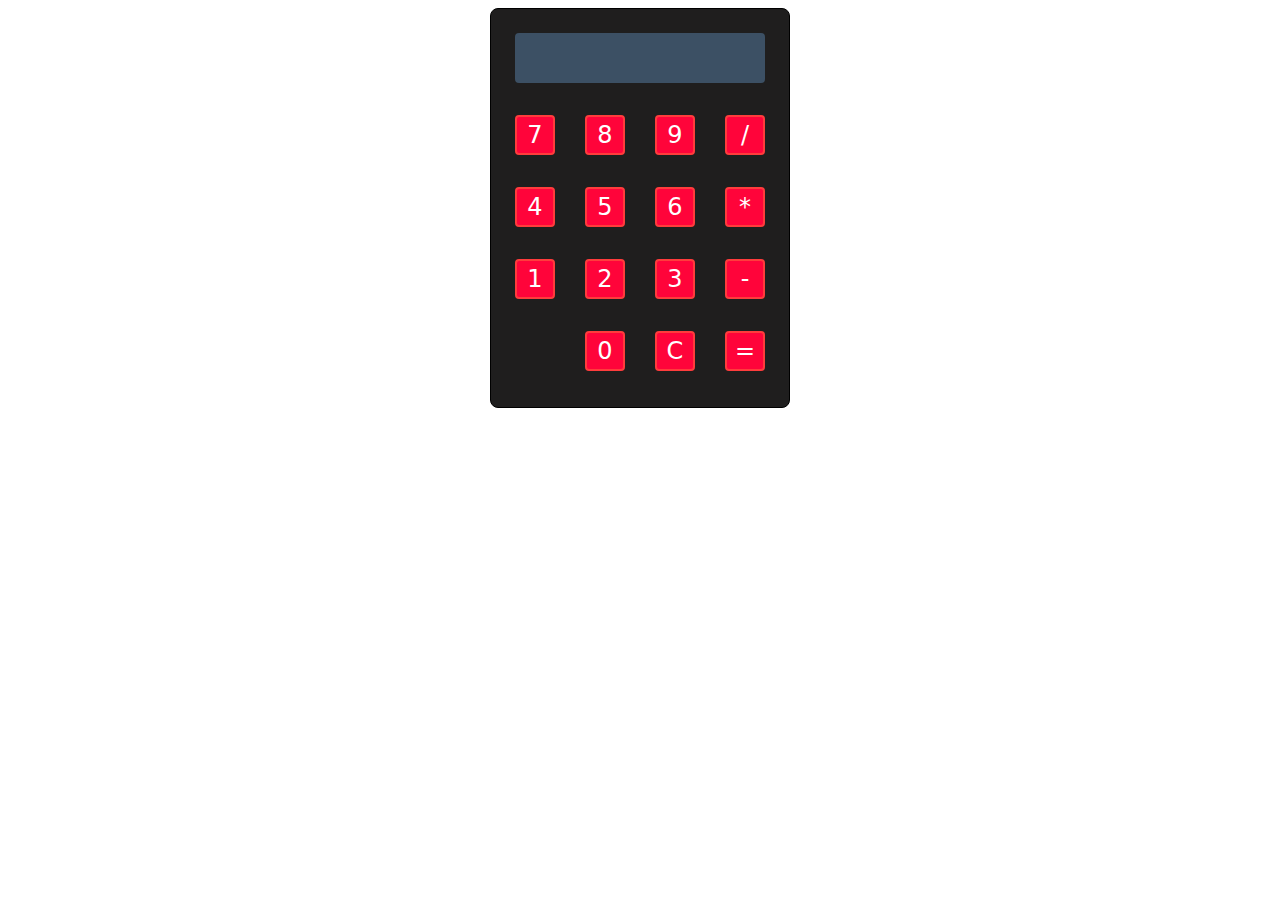
==== Day_1/homework/index.html @ 724f186d "set up repo and folders for day 1 homework" ====
<!DOCTYPE html>
<html lang="en">
<head>
  <meta charset="UTF-8">
  <meta name="viewport" content="width=device-width, initial-scale=1.0">
  <link rel="stylesheet" href="./style.css">
  <title>Calculator</title>
</head>
<body>
  <div class="calculator">
    <div class="row">
      <div class="display"></div>
    </div>
    <div class="row">
      <div class="button">7</div>
      <div class="button">8</div>
      <div class="button">9</div>
      <div class="button">/</div>
    </div>
    <div class="row">
      <div class="button">4</div>
      <div class="button">5</div>
      <div class="button">6</div>
      <div class="button">*</div>
    </div>
    <div class="row">
      <div class="button">1</div>
      <div class="button">2</div>
      <div class="button">3</div>
      <div class="button">-</div>
    </div>
    <div class="row">
      <div class="button">0</div>
      <div id="clear" class="button">C</div>
      <div id="equals" class="button equals">=</div>
    </div>
  </div>
</body>
</html>
---- Day_1/homework/style.css ----
* {
    box-sizing: border-box;
  }
  
  body {
    display: flex;
    align-items: center;
    justify-content: center;
    font-family: system-ui, sans-serif;
  }
  
  .display {
    width: 100%;
    height: 50px;
    font-size: 24px;
    padding: 12px;
    display: flex;
    justify-content: flex-end;
    color: white;
    border-radius: 4px;
    background-color: rgb(60, 80, 100);
  }
  
  .calculator {
    padding: 24px;
    width: 300px;
    height: 400px;
    gap: 32px;
    display: flex;
    flex-direction: column;
    border-radius: 8px;
    border: 1px solid black;
    background-color: #1f1e1e;
  }
  
  .row {
    display: flex;
    justify-content: space-between;
  }
  
  .row:last-child::before {
    content: "";
    width: 40px;
    height: 40px;
  }
  
  .button {
    padding: 0;
    width: 40px;
    height: 40px;
    cursor: pointer;
    font-size: 24px;
    display: flex;
    align-items: center;
    justify-content: center;
    color: #ffffff;
    background-color: #ff043a;
    border-radius: 4px;
    border: 2px solid rgb(255, 60, 60);
  }
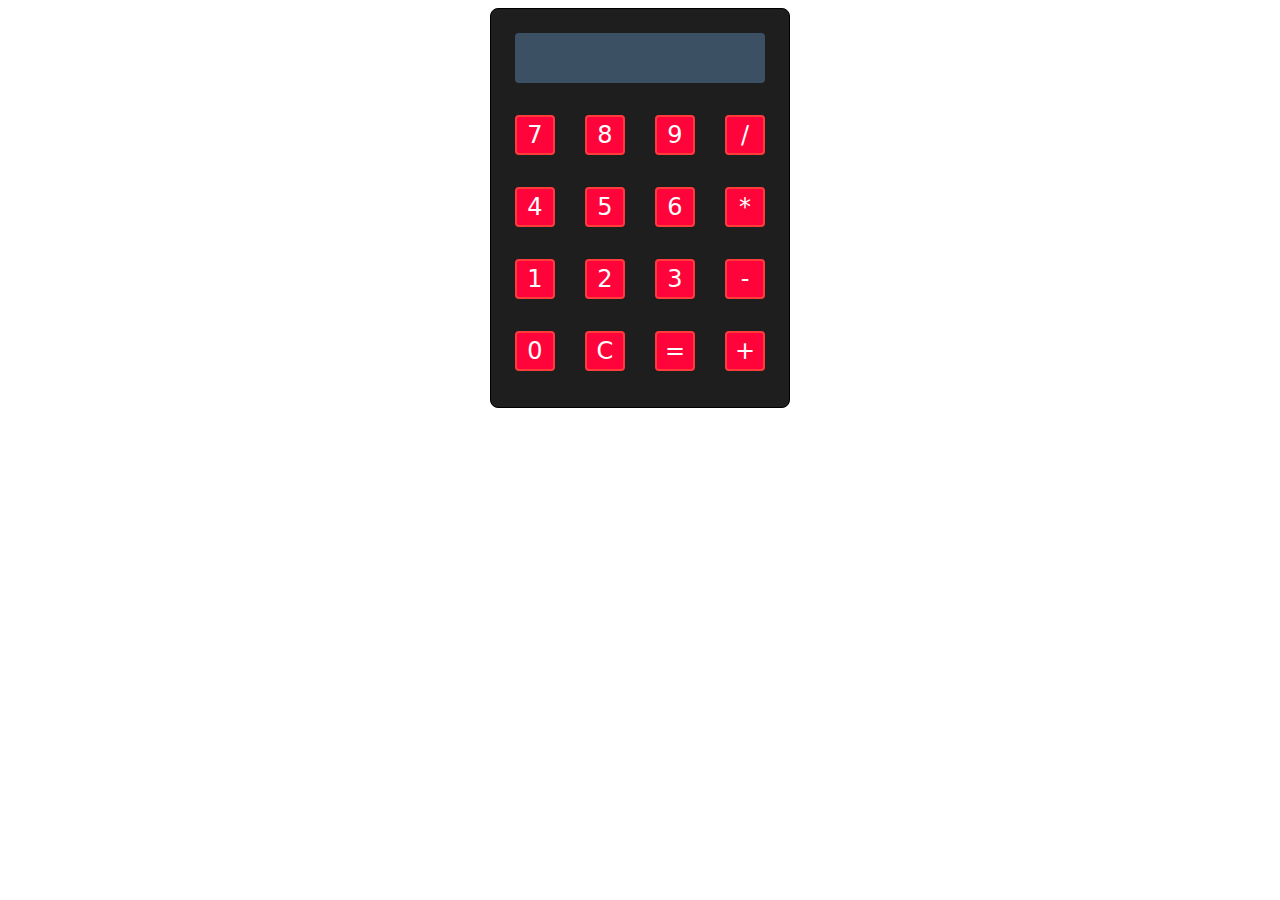
==== commit e93c5b1f: "Completed calculator" ====
--- a/Day_1/homework/index.html
+++ b/Day_1/homework/index.html
@@ -36,4 +36,5 @@
     </div>
   </div>
 </body>
+<script src="script.js"></script>
 </html>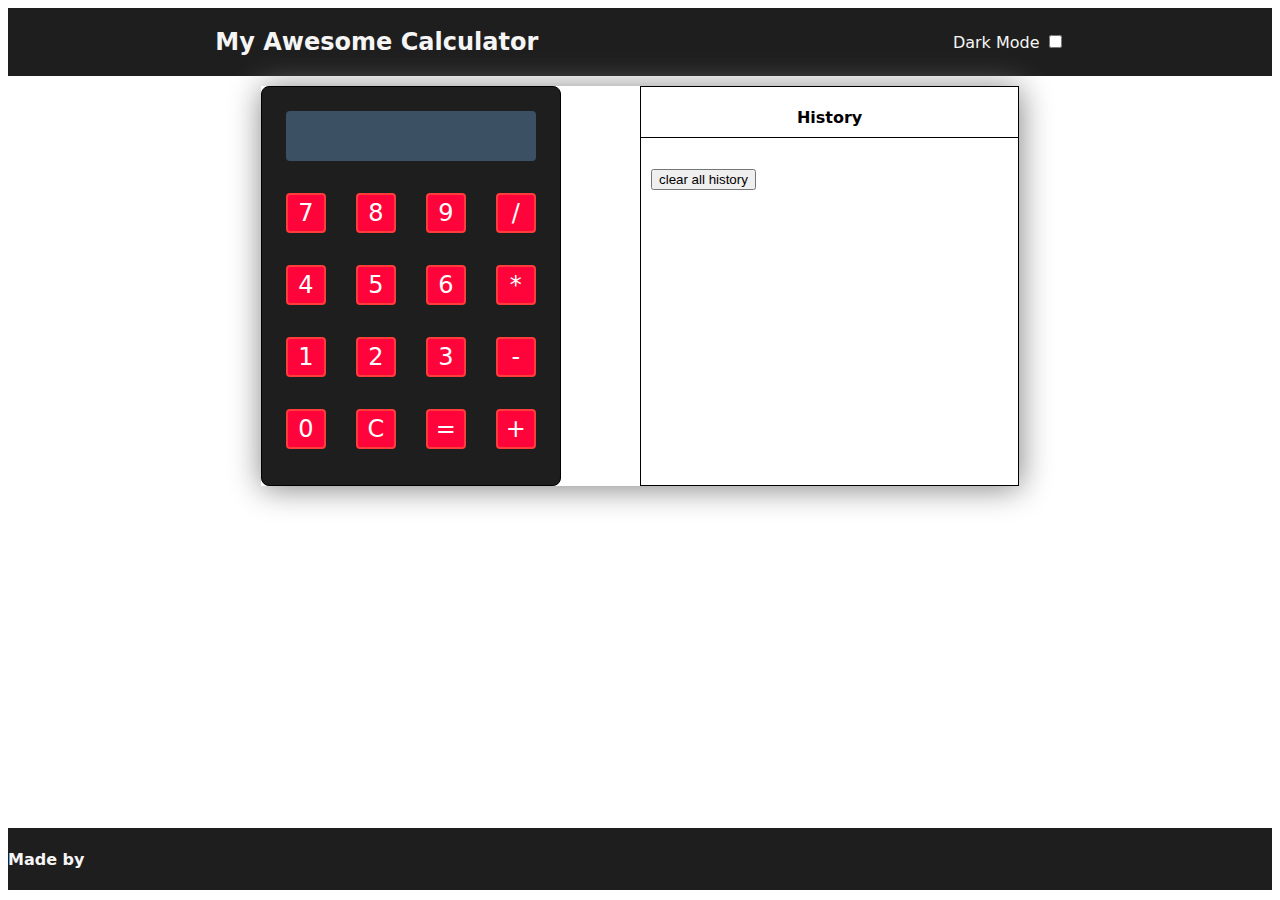
==== commit b949010c: "Added new html and css from lab. Beginning of day 2" ====
--- a/Day_1/homework/index.html
+++ b/Day_1/homework/index.html
@@ -6,35 +6,58 @@
   <link rel="stylesheet" href="./style.css">
   <title>Calculator</title>
 </head>
-<body>
-  <div class="calculator">
-    <div class="row">
-      <div class="display"></div>
+<body class="body">
+  <header class="header">
+    <h2>My Awesome Calculator</h2>
+    <div>
+      <label for="switch">Dark Mode</label>
+      <input class="switch" type="checkbox">
     </div>
-    <div class="row">
-      <div class="button">7</div>
-      <div class="button">8</div>
-      <div class="button">9</div>
-      <div class="button">/</div>
+  </header>
+  <main class="main">
+    <div class="calculator">
+      <div class="row">
+        <div class="display"></div>
+      </div>
+      <div class="row">
+        <div class="button">7</div>
+        <div class="button">8</div>
+        <div class="button">9</div>
+        <div class="button">/</div>
+      </div>
+      <div class="row">
+        <div class="button">4</div>
+        <div class="button">5</div>
+        <div class="button">6</div>
+        <div class="button">*</div>
+      </div>
+      <div class="row">
+        <div class="button">1</div>
+        <div class="button">2</div>
+        <div class="button">3</div>
+        <div class="button">-</div>
+      </div>
+      <div class="row">
+        <div class="button">0</div>
+        <div id="clear" class="button">C</div>
+        <div id="equals" class="button equals">=</div>
+      </div>
     </div>
-    <div class="row">
-      <div class="button">4</div>
-      <div class="button">5</div>
-      <div class="button">6</div>
-      <div class="button">*</div>
-    </div>
-    <div class="row">
-      <div class="button">1</div>
-      <div class="button">2</div>
-      <div class="button">3</div>
-      <div class="button">-</div>
-    </div>
-    <div class="row">
-      <div class="button">0</div>
-      <div id="clear" class="button">C</div>
-      <div id="equals" class="button equals">=</div>
-    </div>
-  </div>
+
+    <aside class="aside">
+      <h4>History</h4>
+      <div class="history-container">
+          <div class="history-buttons">
+            <button class="clear-history">clear all history</button>
+          </div>
+          <div class="history-list"></div>
+      </div>
+    </aside>
+  </main>
+
+  <footer class="footer">
+    <h4>Made by </h4>
+  </footer>
 </body>
 <script src="script.js"></script>
 </html>--- a/Day_1/homework/style.css
+++ b/Day_1/homework/style.css
@@ -1,15 +1,32 @@
 * {
     box-sizing: border-box;
-  }
+}
   
-  body {
+body {
     display: flex;
+    flex-direction: column;
+    font-family: system-ui, sans-serif;
+    height: 98vh;
+}
+  
+.header {
+    display: flex;
+    justify-content: space-around;
     align-items: center;
-    justify-content: center;
-    font-family: system-ui, sans-serif;
-  }
+    background-color: #1f1e1e;
+    color: whitesmoke;
+    margin-bottom: 10px;
+}
   
-  .display {
+.main {
+    display: flex;
+    justify-content: space-between;
+    align-self: center;
+    width: 60%;
+    box-shadow: 1px 2px 30px gray;
+}
+  
+.display {
     width: 100%;
     height: 50px;
     font-size: 24px;
@@ -19,9 +36,9 @@
     color: white;
     border-radius: 4px;
     background-color: rgb(60, 80, 100);
-  }
+}
   
-  .calculator {
+.calculator {
     padding: 24px;
     width: 300px;
     height: 400px;
@@ -31,20 +48,14 @@
     border-radius: 8px;
     border: 1px solid black;
     background-color: #1f1e1e;
-  }
+}
   
-  .row {
+.row {
     display: flex;
     justify-content: space-between;
-  }
+}
   
-  .row:last-child::before {
-    content: "";
-    width: 40px;
-    height: 40px;
-  }
-  
-  .button {
+.button {
     padding: 0;
     width: 40px;
     height: 40px;
@@ -57,4 +68,55 @@
     background-color: #ff043a;
     border-radius: 4px;
     border: 2px solid rgb(255, 60, 60);
-  }+}
+  
+.aside {
+    border: 1px solid;
+    width: 50%;
+    overflow-y: scroll;
+}
+  
+.aside>h4 {
+    border-bottom: 1px solid;
+    padding-bottom: 10px;
+    text-align: center;
+}
+  
+.history-container {
+    padding: 10px;
+}
+  
+.history-buttons{
+    margin-bottom: 10px;
+}
+  
+.history-list {
+    display: flex;
+    flex-direction: column;
+  
+}
+  
+.history {
+    display: flex;
+    justify-content: space-between;
+    border: 1px solid gray;
+    box-shadow: 1px 2px 3px gray;
+    padding: 15px;
+    margin-bottom: 5px;
+}
+  
+  
+  
+.footer {
+    background-color: #1f1e1e;
+    color: whitesmoke;
+    margin-top: auto;
+}
+  
+.dark {
+    background-color: #1f1e1e;
+}
+  
+.light {
+    background-color: white;
+}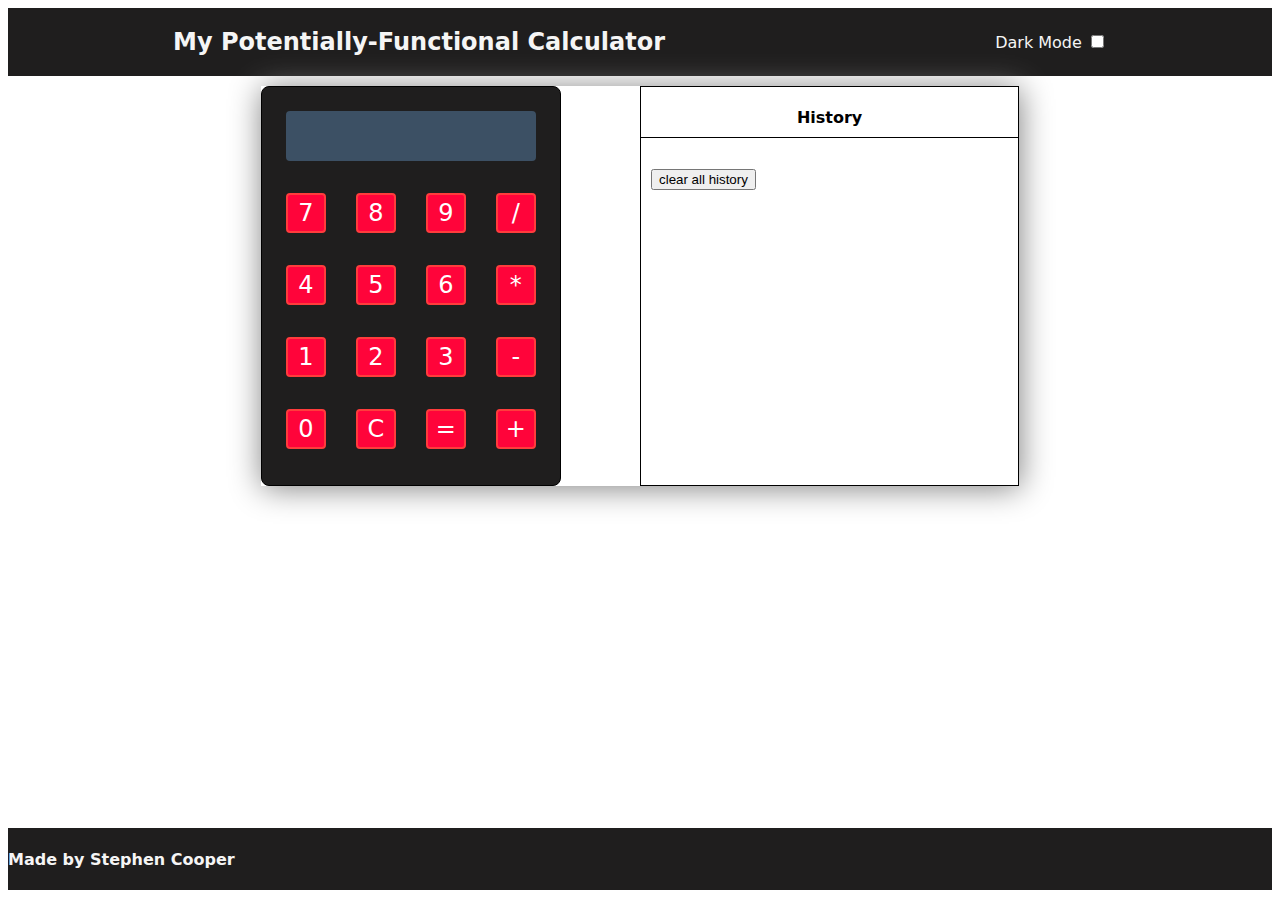
==== commit fb05b2ec: "Day 2 calculator complete. Added history and dark mode with relevant button functionality" ====
--- a/Day_1/homework/index.html
+++ b/Day_1/homework/index.html
@@ -8,7 +8,7 @@
 </head>
 <body class="body">
   <header class="header">
-    <h2>My Awesome Calculator</h2>
+    <h2>My Potentially-Functional Calculator</h2>
     <div>
       <label for="switch">Dark Mode</label>
       <input class="switch" type="checkbox">
@@ -56,7 +56,7 @@
   </main>
 
   <footer class="footer">
-    <h4>Made by </h4>
+    <h4>Made by Stephen Cooper</h4>
   </footer>
 </body>
 <script src="script.js"></script>
--- a/Day_1/homework/style.css
+++ b/Day_1/homework/style.css
@@ -74,6 +74,7 @@
     border: 1px solid;
     width: 50%;
     overflow-y: scroll;
+    background-color: white;
 }
   
 .aside>h4 {
